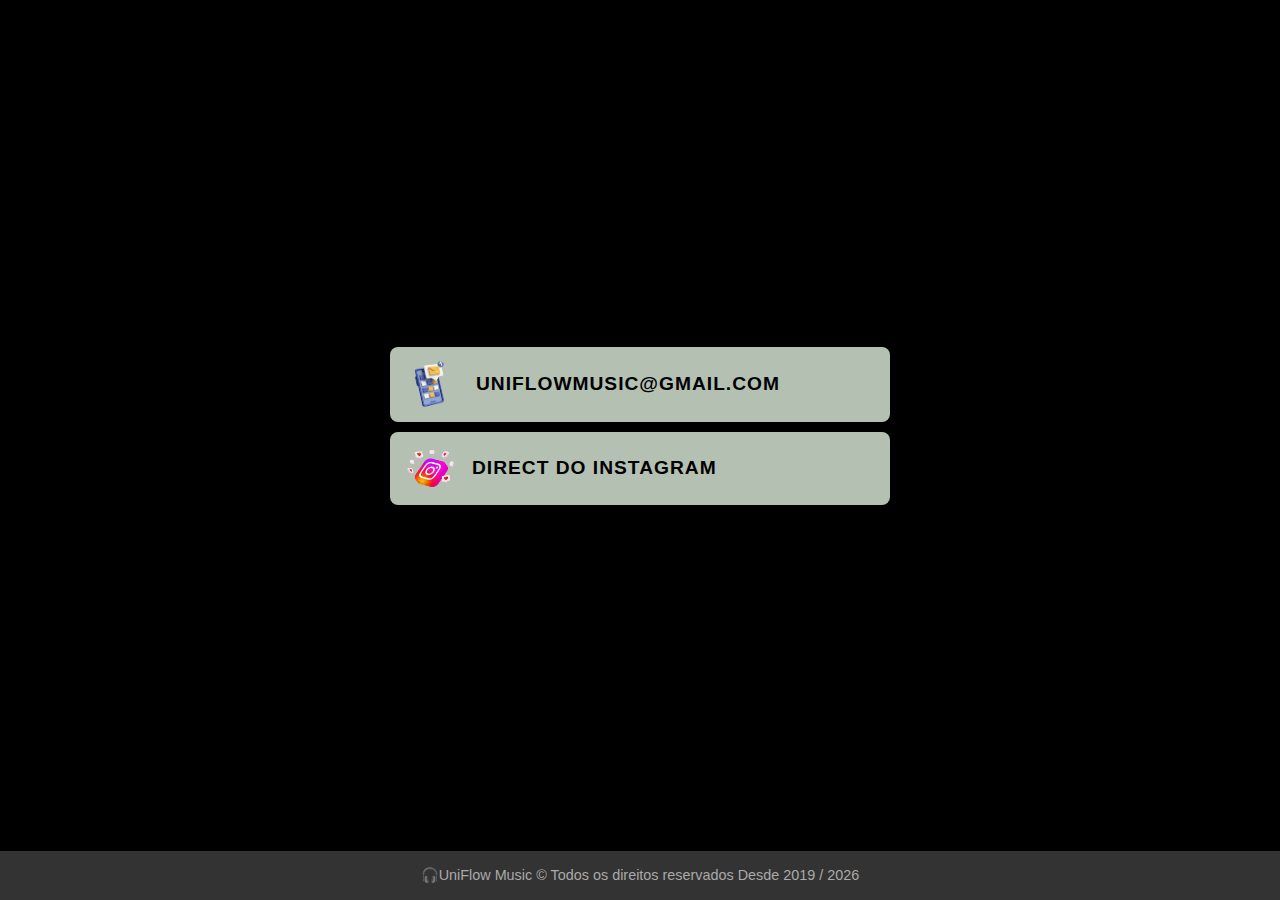
==== contato/index.html @ 0b8a67d8 "uniflowmusic" ====
<!DOCTYPE html>
<html lang="pt-BR">
<head>
    <meta charset="UTF-8">
    <meta name="viewport" content="width=device-width, initial-scale=1.0">
    <title>Redes🎧UniFlow Music</title>
    <link rel="stylesheet" href="style.css">
    <link rel="icon" href="../faivicon.jpg" type="image/x-icon">


</head>
<body>

    <!-- Conteúdo Principal -->
    <main class="main-content">
        <!-- Links principais -->
        <section class="link-section">
            <a class="link">
                <img src="../contato.png" alt="LOJA UNIFLOW" class="icon">
                uniflowmusic@gmail.com

            </a>
            <a href="https://www.instagram.com/uniflowmusic/" target="_blank" class="link">
                <img id="inst" src="../instagram.png" alt="Ícone Papa Teste" class="icon">
                direct do instagram
            </a>

        </section>
    </main>

    <!-- Rodapé -->
    <footer class="footer">
        <p> 🎧UniFlow Music © Todos os direitos reservados Desde 2019 / <span id="year"></span></p>
    </footer>

    <script src="script.js"></script>
</body>
</html>
---- contato/style.css ----
/* Reset */
* {
    margin: 0;
    padding: 0;
    box-sizing: border-box;
}

body {
    font-family: Arial, sans-serif;
    background-color: #000000;
    color: #000000;
    display: flex;
    flex-direction: column;
    min-height: 100vh;

}

/* Links principais */
.main-content {
    display: flex;
    flex-direction: column;
    justify-content: center;
    align-items: center;
    flex: 1;
    padding: 2rem 0;
}

.link-section {
    width: 100%;
    max-width: 500px;
}

.link {
    display: flex;
    align-items: center;
    justify-content: start;
    background-color: #b4c0b2;
    color: #000000;
    text-decoration: none;
    text-align: left;
    padding: 10px;
    margin: 10px 0;
    border-radius: 8px;
    font-size: 1.2em;
    font-weight: bold;
    letter-spacing: 1px;
    text-transform: uppercase;
    transition: background 0.3s, transform 0.2s;
}

.link:hover {
    background-color: #fcfdff;
    transform: scale(1.05);
}

.icon {
    width: 60px;
    height: 55px;
    margin-right: 16px;
}

#Loja{
    width: 78px;
    height: 53px;
}

#inst{
    margin-left: -22px;
    width: 78px;
    height: 53px;
}

/* Rodapé */
.footer {
    text-align: center;
    padding: 1rem;
    background-color: #333;
    font-size: 0.9em;
    color: #aaa;
}

/* Responsividade para dispositivos móveis */
@media (max-width: 600px) {
    .welcome-message {
        font-size: 1.8em; /* Reduz o tamanho da mensagem de boas-vindas */
    }

    .link {
        font-size: 1em; /* Reduz o tamanho do texto dos links */
        padding: 12px; /* Ajusta o espaçamento dos links */
    }

    .icon {
        width: 35px; /* Reduz o tamanho dos ícones */
        height: 35px;
        margin-right: 13px;
    }
    #Loja{
        width: 80px;
    }
    

    .footer {
        font-size: 0.8em; /* Reduz o tamanho do texto do rodapé */
    }
}
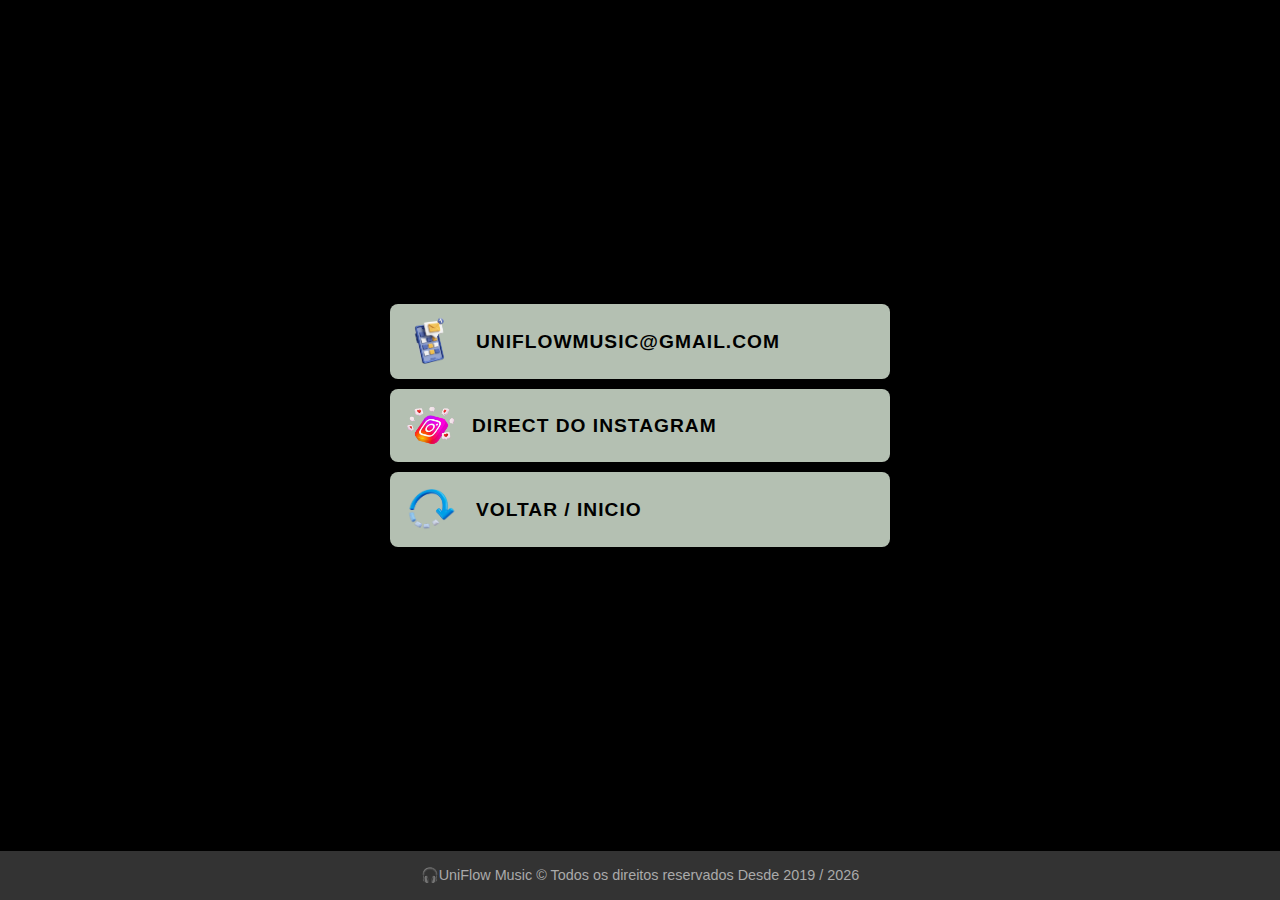
==== commit c8c92353: "uniflow02" ====
--- a/contato/index.html
+++ b/contato/index.html
@@ -3,7 +3,7 @@
 <head>
     <meta charset="UTF-8">
     <meta name="viewport" content="width=device-width, initial-scale=1.0">
-    <title>Redes🎧UniFlow Music</title>
+    <title>🎧UniFlow Music</title>
     <link rel="stylesheet" href="style.css">
     <link rel="icon" href="../faivicon.jpg" type="image/x-icon">
 
@@ -25,6 +25,12 @@
                 direct do instagram
             </a>
 
+        </a>
+        <a href="../index.html" target="_blank" class="link">
+            <img  src="voltar.png" alt="Ícone Papa Teste" class="icon">
+            voltar / inicio
+        </a>
+
         </section>
     </main>
 
--- a/contato/style.css
+++ b/contato/style.css
@@ -59,6 +59,7 @@
     margin-right: 16px;
 }
 
+
 #Loja{
     width: 78px;
     height: 53px;
@@ -85,6 +86,11 @@
         font-size: 1.8em; /* Reduz o tamanho da mensagem de boas-vindas */
     }
 
+    .link-section {
+        width: 100%;
+        max-width: 370px;
+    }
+    
     .link {
         font-size: 1em; /* Reduz o tamanho do texto dos links */
         padding: 12px; /* Ajusta o espaçamento dos links */
@@ -95,12 +101,19 @@
         height: 35px;
         margin-right: 13px;
     }
-    #Loja{
-        width: 80px;
-    }
+    
+    
+#Loja{
+    width: 65px;
+    height: 40px;
+}
+
+#inst{
+    margin-left: -33px;
+}
     
 
     .footer {
-        font-size: 0.8em; /* Reduz o tamanho do texto do rodapé */
+        font-size: 0.7em; /* Reduz o tamanho do texto do rodapé */
     }
 }
